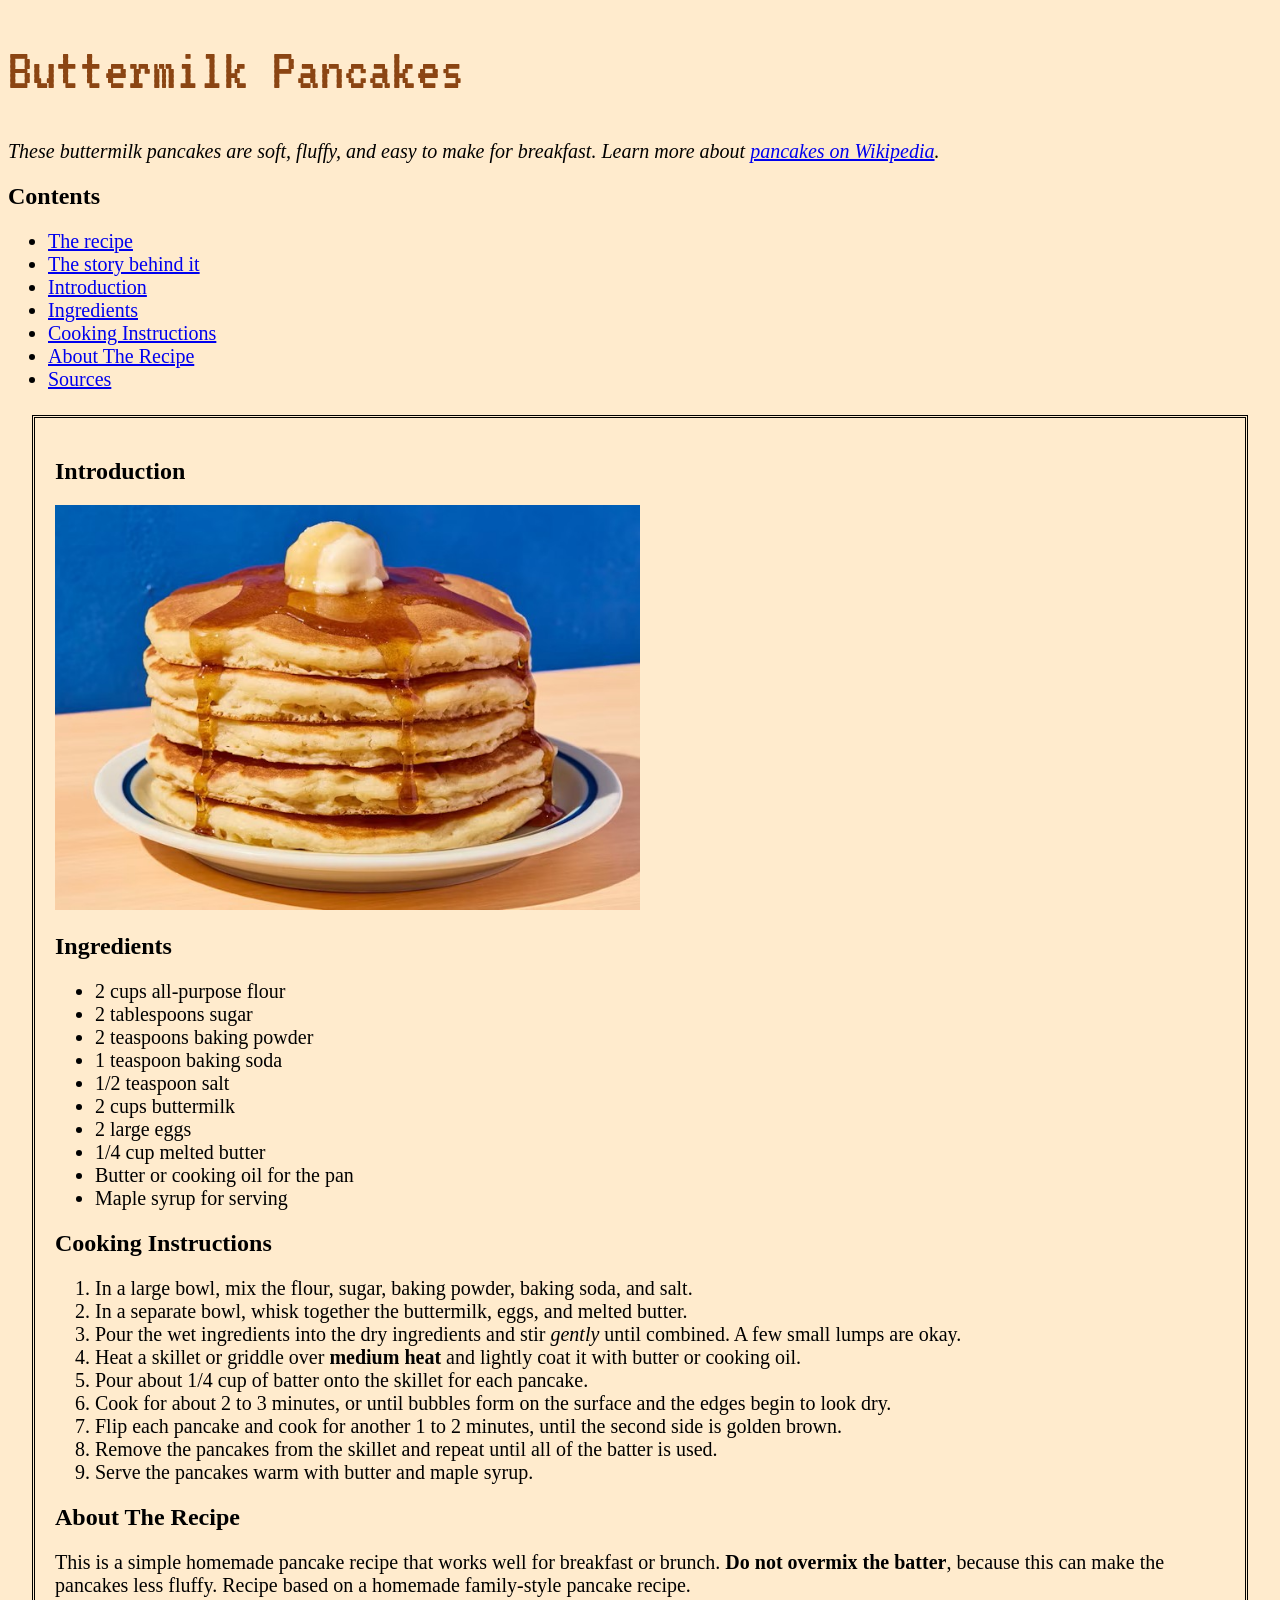
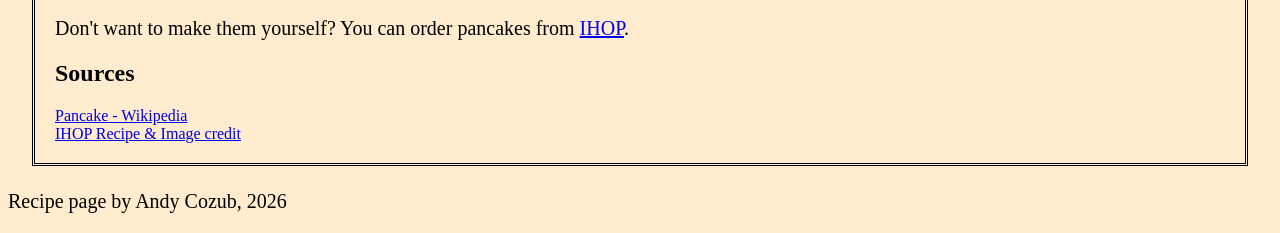
==== projects/recipe/index.html @ 42604474 "Add recipe and wiki pages for Buttermilk Pancakes - Created index.html for the Buttermilk Pancakes r" ====
<!DOCTYPE html>
<!--
  Made by: Andy Cozub
  My site is a plant because: It still needs time to grow and be tended while sharing an idea that eventually others may find useful or helpful.
  My handmade choices: Default blue links: underlined, purple once visited, a pixel or system font (VT32), and my own voice.
  What I'd add with more time: A bit more personality in the scructure of the site.
-->
<html lang="en">
<head>
  <meta charset="UTF-8">
  <meta name="viewport" content="width=device-width, initial-scale=1.0">
  <title>Buttermilk Pancakes</title>
  <link rel="preconnect" href="https://fonts.googleapis.com">
  <link rel="preconnect" href="https://fonts.gstatic.com" crossorigin>
  <link href="https://fonts.googleapis.com/css2?family=VT323&display=swap" rel="stylesheet">
  <link rel="stylesheet" href="style.css">
</head>
<body>
  <!-- your header, nav, main and footer -->
  <header>
  <h1>Buttermilk Pancakes</h1>
  <p class="note">These buttermilk pancakes are soft, fluffy, and easy to make for breakfast. Learn more about
    <a href="https://en.wikipedia.org/wiki/Pancake" target="_blank">pancakes on Wikipedia</a>.</p>
</header>

<nav>
  <h2>Contents</h2>
  <ul>
    <li><a href="index.html">The recipe</a></li>
    <li><a href="wiki.html">The story behind it</a></li>
    <li><a href="#introduction">Introduction</a></li>
    <li><a href="#ingredients">Ingredients</a></li>
    <li><a href="#instructions">Cooking Instructions</a></li>
    <li><a href="#about">About The Recipe</a></li>
    <li><a href="#sources">Sources</a></li>
  </ul>
</nav>

<main>
  <section id="introduction">
    <h2>Introduction</h2>
    <img src="images/buttermilk-pancakes.jpg" alt="A stack of fluffy buttermilk pancakes topped with butter and maple syrup">
  </section>
  
  <section id="ingredients">
    <h2>Ingredients</h2>
    <ul>
      <li>2 cups all-purpose flour</li>
      <li>2 tablespoons sugar</li>
      <li>2 teaspoons baking powder</li>
      <li>1 teaspoon baking soda</li>
      <li>1/2 teaspoon salt</li>
      <li>2 cups buttermilk</li>
      <li>2 large eggs</li>
      <li>1/4 cup melted butter</li>
      <li>Butter or cooking oil for the pan</li>
      <li>Maple syrup for serving</li>
    </ul>
  </section>

  <section id="instructions">
      <h2>Cooking Instructions</h2>
      <ol>
        <li>In a large bowl, mix the flour, sugar, baking powder, baking soda, and salt.</li>
        <li>In a separate bowl, whisk together the buttermilk, eggs, and melted butter.</li>
        <li>Pour the wet ingredients into the dry ingredients and stir <em>gently</em> until combined. A few small lumps are okay.</li>
        <li>Heat a skillet or griddle over <strong>medium heat</strong> and lightly coat it with butter or cooking oil.</li>
        <li>Pour about 1/4 cup of batter onto the skillet for each pancake.</li>
        <li>Cook for about 2 to 3 minutes, or until bubbles form on the surface and the edges begin to look dry.</li>
        <li>Flip each pancake and cook for another 1 to 2 minutes, until the second side is golden brown.</li>
        <li>Remove the pancakes from the skillet and repeat until all of the batter is used.</li>
        <li>Serve the pancakes warm with butter and maple syrup.</li>
      </ol>
  </section>

  <section id="about">
      <h2>About The Recipe</h2>
      <p>
        This is a simple homemade pancake recipe that works well for breakfast or brunch.
        <strong>Do not overmix the batter</strong>, because this can make the pancakes less fluffy. Recipe based on a homemade family-style pancake recipe.</p>
        <p>Don't want to make them yourself? You can order pancakes from
        <a href="https://www.ihop.com/" target="_blank">IHOP</a>.</p>
  </section>

  <section id="sources">
    <h2>Sources</h2>
       <a href="https://en.wikipedia.org/wiki/Pancake" target="_blank">Pancake - Wikipedia</a><br>
      <a href="https://www.ihop.com/en/menu/world-famous-buttermilk-pancakes/original-buttermilk-pancakes-full-stack" target="_blank">IHOP Recipe & Image credit</a><br>
  </section>
</main>

<footer>
  <p>Recipe page by Andy Cozub, 2026</p>
</footer>
</body>
</html>
---- projects/recipe/style.css ----
body {
  background-color: BlanchedAlmond;
}

h1 {
  color: SaddleBrown;
  font-family: "VT323", monospace;
  font-weight: 400;
  font-style: normal;
  font-size: 60px;
}


.note {
  font-style: italic;
}

p, li {
  font-size: 20px;
}

img {
  width: 50%;
}

body > main:nth-child(3) {
  padding: 20px;
  border: 3px double currentColor;
  margin: 24px;
}
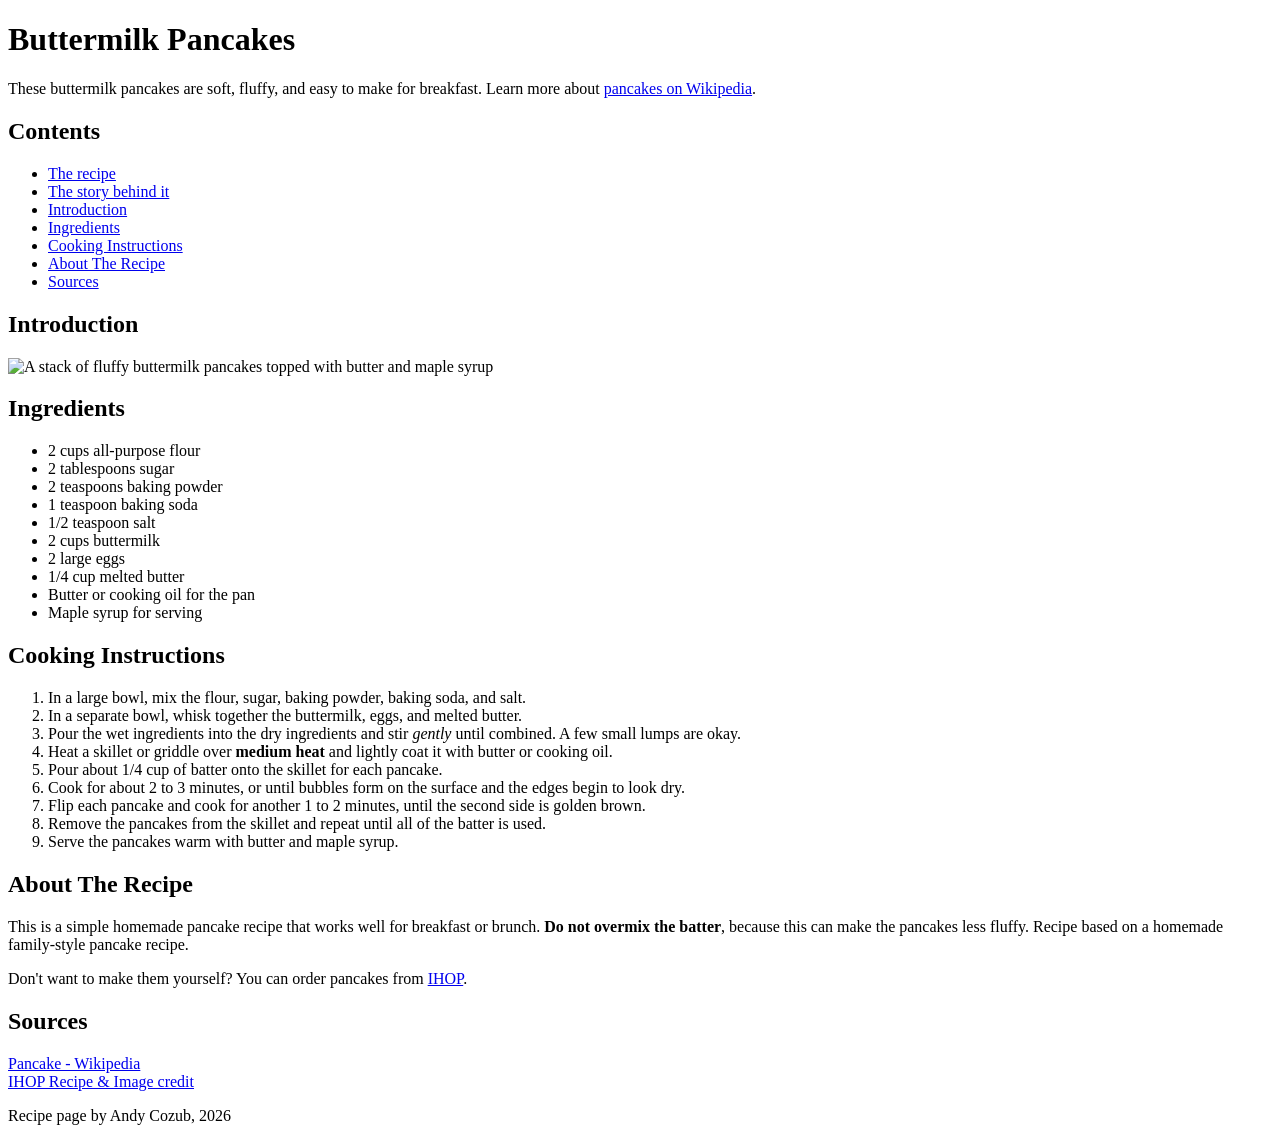
==== commit 33f20852: "Fix stylesheet path in recipe and wiki pages" ====
--- a/projects/recipe/index.html
+++ b/projects/recipe/index.html
@@ -13,7 +13,7 @@
   <link rel="preconnect" href="https://fonts.googleapis.com">
   <link rel="preconnect" href="https://fonts.gstatic.com" crossorigin>
   <link href="https://fonts.googleapis.com/css2?family=VT323&display=swap" rel="stylesheet">
-  <link rel="stylesheet" href="style.css">
+  <link rel="stylesheet" href="projects/recipe/style.css">
 </head>
 <body>
   <!-- your header, nav, main and footer -->
@@ -39,7 +39,7 @@
 <main>
   <section id="introduction">
     <h2>Introduction</h2>
-    <img src="images/buttermilk-pancakes.jpg" alt="A stack of fluffy buttermilk pancakes topped with butter and maple syrup">
+    <img src="projects/recipe/images/buttermilk-pancakes.jpg" alt="A stack of fluffy buttermilk pancakes topped with butter and maple syrup">
   </section>
   
   <section id="ingredients">
